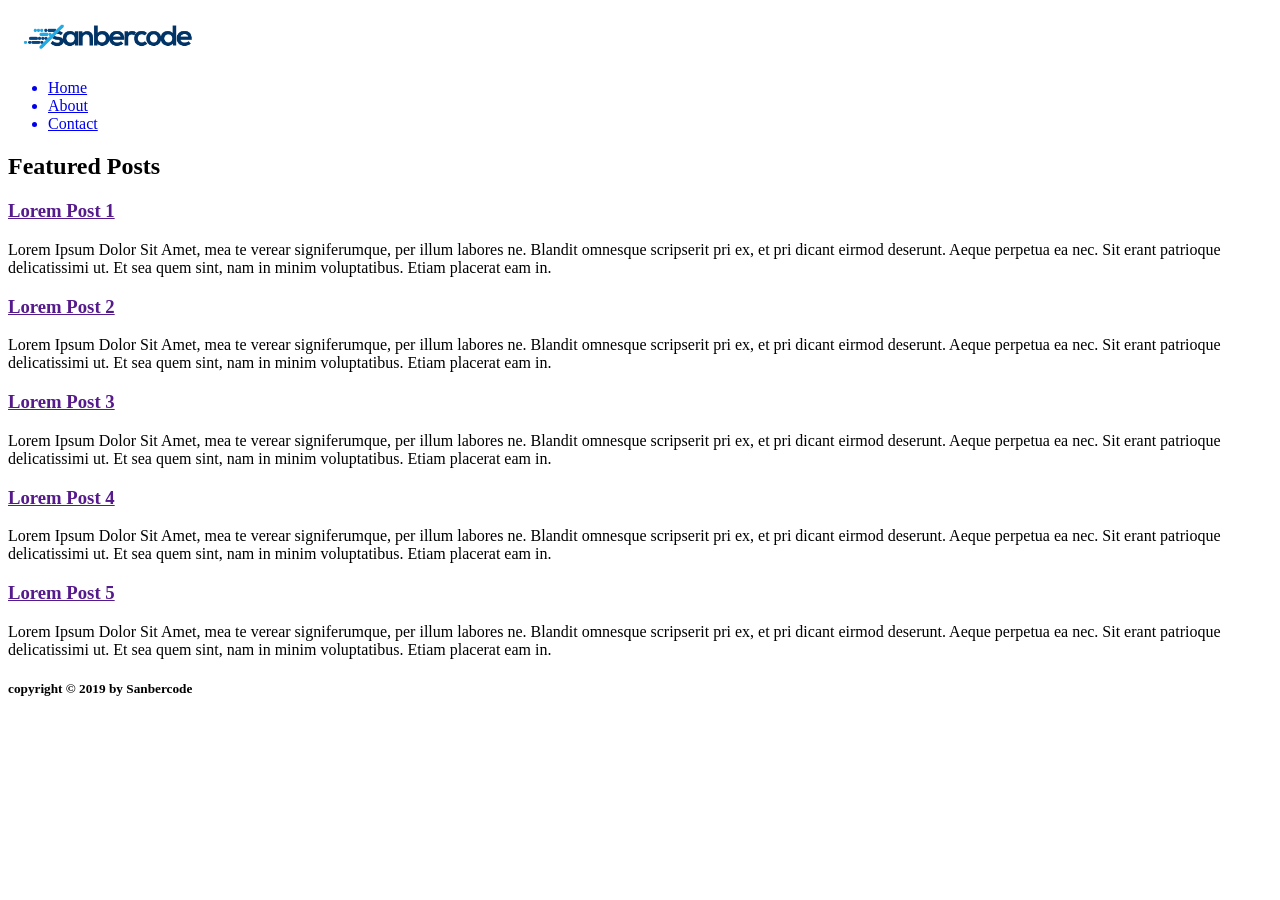
==== Week 01/CSS/index.html @ cc7dc4b9 "add task css" ====
<html>
  <head>
    <link href="public/css/style.css" rel="stylesheet" type="text/css" />
    <link
      href="https://fonts.googleapis.com/css?family=Slabo+27px"
      rel="stylesheet"
    />
  </head>
  <body>
    <header>
      <img id="logo" src="public/img/logo.png" width="200px" />
      <nav>
        <ul>
          <a href="#"><li>Home</li></a>
          <a href="#"><li>About</li></a>
          <a href="#"><li>Contact</li></a>
        </ul>
      </nav>
    </header>
    <section>
      <h1>Featured Posts</h1>
      <div id="article-list">
        <article>
          <a href=""><h3>Lorem Post 1</h3></a>
          <p>
            Lorem Ipsum Dolor Sit Amet, mea te verear signiferumque, per illum
            labores ne. Blandit omnesque scripserit pri ex, et pri dicant eirmod
            deserunt. Aeque perpetua ea nec. Sit erant patrioque delicatissimi
            ut. Et sea quem sint, nam in minim voluptatibus. Etiam placerat eam
            in.
          </p>
        </article>
        <article>
          <a href=""><h3>Lorem Post 2</h3></a>
          <p>
            Lorem Ipsum Dolor Sit Amet, mea te verear signiferumque, per illum
            labores ne. Blandit omnesque scripserit pri ex, et pri dicant eirmod
            deserunt. Aeque perpetua ea nec. Sit erant patrioque delicatissimi
            ut. Et sea quem sint, nam in minim voluptatibus. Etiam placerat eam
            in.
          </p>
        </article>
        <article>
          <a href=""><h3>Lorem Post 3</h3></a>
          <p>
            Lorem Ipsum Dolor Sit Amet, mea te verear signiferumque, per illum
            labores ne. Blandit omnesque scripserit pri ex, et pri dicant eirmod
            deserunt. Aeque perpetua ea nec. Sit erant patrioque delicatissimi
            ut. Et sea quem sint, nam in minim voluptatibus. Etiam placerat eam
            in.
          </p>
        </article>
        <article>
          <a href=""><h3>Lorem Post 4</h3></a>
          <p>
            Lorem Ipsum Dolor Sit Amet, mea te verear signiferumque, per illum
            labores ne. Blandit omnesque scripserit pri ex, et pri dicant eirmod
            deserunt. Aeque perpetua ea nec. Sit erant patrioque delicatissimi
            ut. Et sea quem sint, nam in minim voluptatibus. Etiam placerat eam
            in.
          </p>
        </article>
        <article>
          <a href=""><h3>Lorem Post 5</h3></a>
          <p>
            Lorem Ipsum Dolor Sit Amet, mea te verear signiferumque, per illum
            labores ne. Blandit omnesque scripserit pri ex, et pri dicant eirmod
            deserunt. Aeque perpetua ea nec. Sit erant patrioque delicatissimi
            ut. Et sea quem sint, nam in minim voluptatibus. Etiam placerat eam
            in.
          </p>
        </article>
      </div>
    </section>
    <footer>
      <h5>copyright &copy; 2019 by Sanbercode</h5>
    </footer>
  </body>
</html>
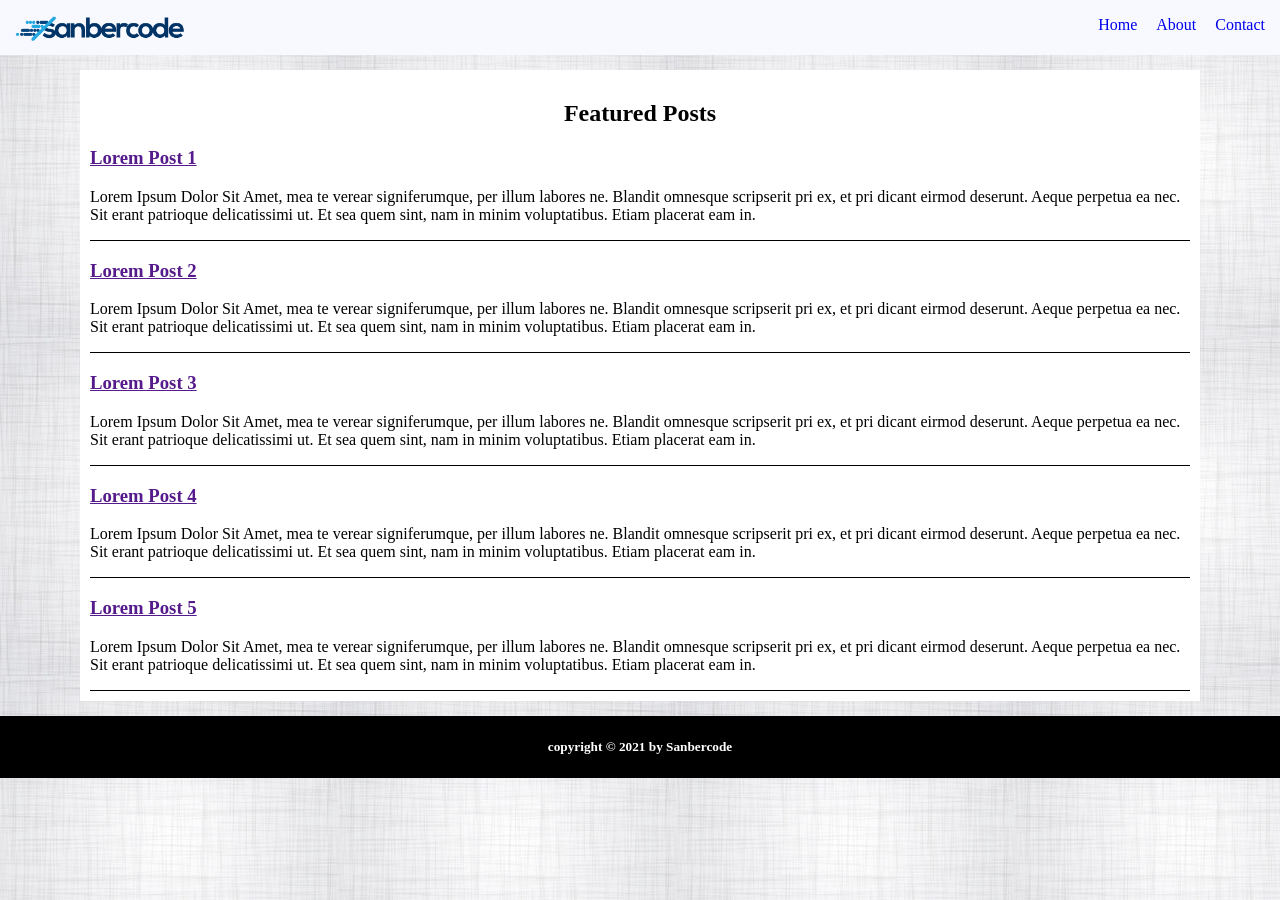
==== commit e87b3feb: "update" ====
--- a/Week 01/CSS/index.html
+++ b/Week 01/CSS/index.html
@@ -73,7 +73,7 @@
       </div>
     </section>
     <footer>
-      <h5>copyright &copy; 2019 by Sanbercode</h5>
+      <h5>copyright &copy; 2021 by Sanbercode</h5>
     </footer>
   </body>
 </html>
--- a/Week 01/CSS/public/css/style.css
+++ b/Week 01/CSS/public/css/style.css
@@ -0,0 +1,49 @@
+body {
+  background-image: url(../img/pattern.jpg);
+  margin: 0;
+}
+
+header {
+  top: 0;
+  left: 0;
+  right: 0;
+  bottom: 0;
+  background-color: #f8f8ff;
+  display: flex;
+  justify-content: space-between;
+  position: sticky;
+  margin-bottom: 15px;
+}
+
+ul {
+  list-style-type: none;
+}
+
+ul li {
+  display: inline-block;
+  padding-right: 15px;
+}
+
+h1 {
+  text-align: center;
+}
+
+section {
+  background-color: white;
+  margin-left: 80;
+  margin-right: 80;
+  padding: 10px;
+}
+
+article {
+  border-bottom: 1px solid;
+}
+
+footer {
+  background-color: black;
+  color: white;
+  padding: 1px;
+  text-align: center;
+  position: static;
+  margin-top: 15px;
+}
